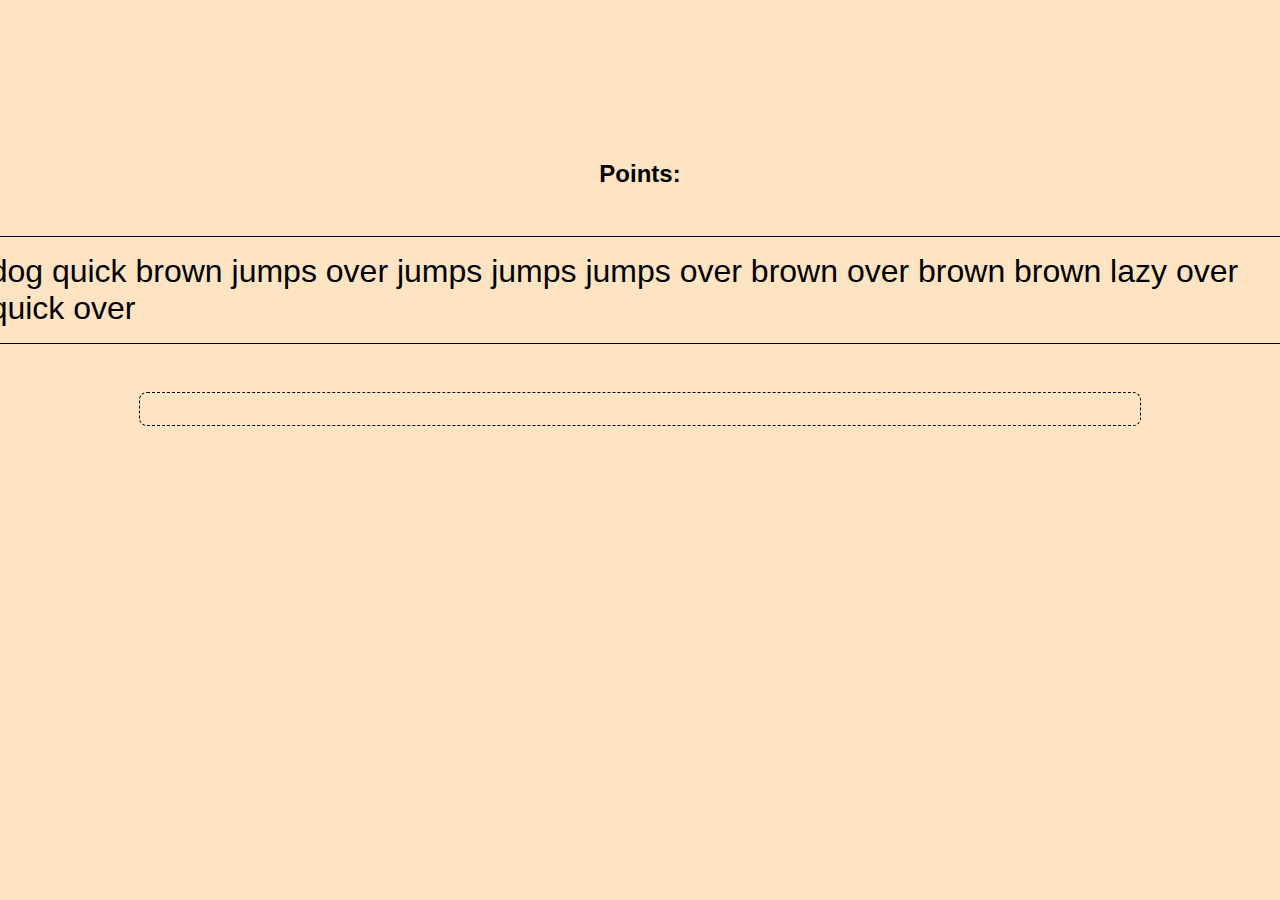
==== index.html @ 06efa425 "initial commit" ====
<!DOCTYPE html>
<html lang="en">
<head>
  <meta charset="UTF-8">
  <meta name="viewport" content="width=device-width, initial-scale=1.0">
  <script src="script.js" defer></script>
  <link rel="stylesheet" href="style.css">
  <title>WormyType</title>
</head>
<body>
  <div class="container">
    <div class="points-container">Points: <span id="points"></span></div>
    <div>
      <div id="target"></div>
    </div>
    <div>
      <p id="input"></p>
    </div>
  </div>
</body>
</html>
---- style.css ----
* {
  margin: 0;
  padding: 0;
  box-sizing: border-box;
}

body {
  background-color: bisque;
  font-family: 'Segoe UI', Tahoma, Geneva, Verdana, sans-serif;
}

.container {
  display: flex;
  flex-direction: column;
  align-items: center;
  justify-content: center;
  margin-top: 10rem;
  gap: 3rem;
}

.points-container {
  font-size: 1.5rem;
  font-weight: bold;
}

#target {
  font-size: 2rem;
  padding: 1rem;
  border: 1px solid black;
  border-radius: 0.5rem;
  min-width: 75ch;
  max-height: 15rem;
  overflow-y: auto;
}

#input {
  font-size: 1.5rem;
  padding: 1rem;
  border: 1px dashed black;
  border-radius: 0.5rem;
  min-width: 75ch;
}
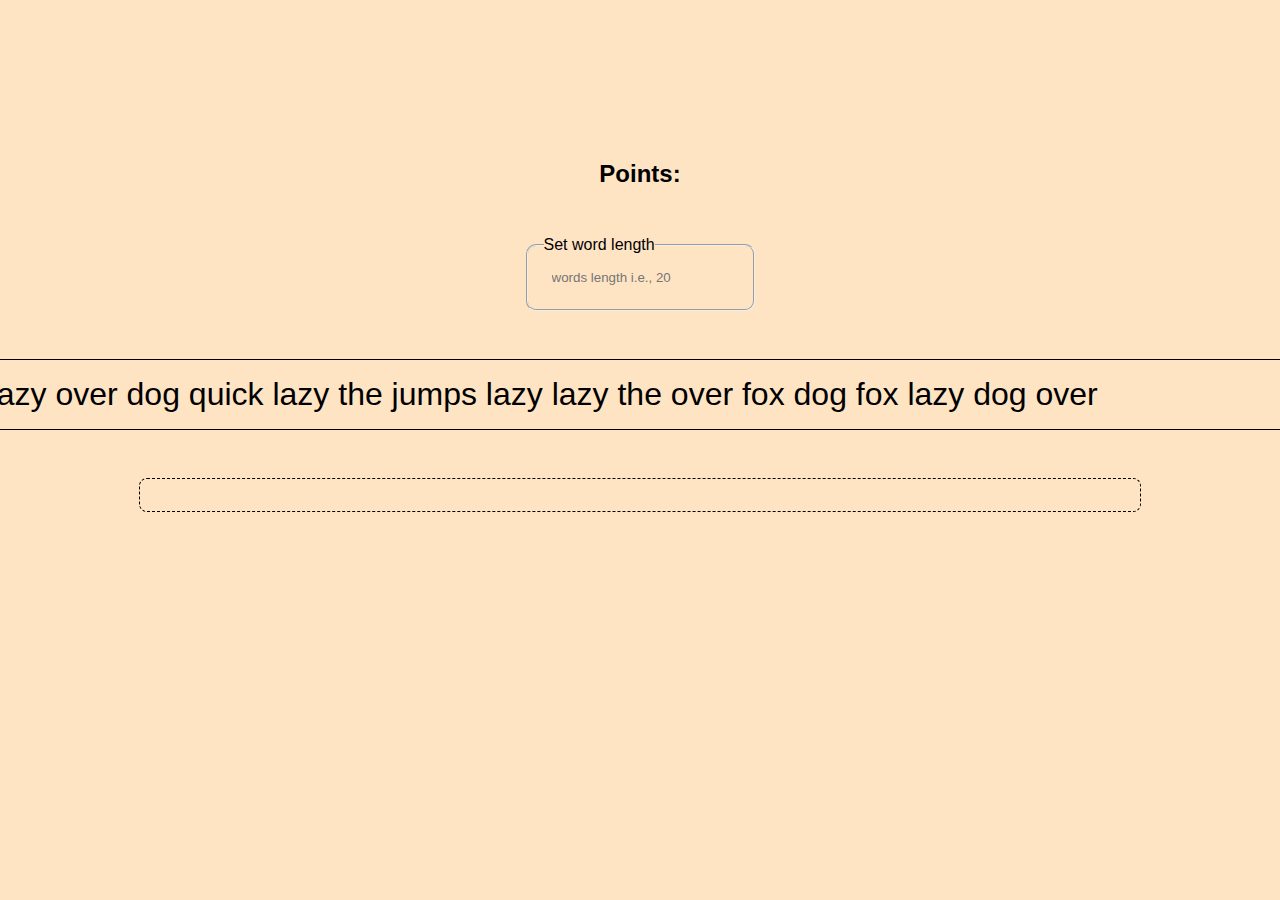
==== commit f886378d: "add word length" ====
--- a/index.html
+++ b/index.html
@@ -1,21 +1,31 @@
 <!DOCTYPE html>
 <html lang="en">
-<head>
-  <meta charset="UTF-8">
-  <meta name="viewport" content="width=device-width, initial-scale=1.0">
-  <script src="script.js" defer></script>
-  <link rel="stylesheet" href="style.css">
-  <title>WormyType</title>
-</head>
-<body>
-  <div class="container">
-    <div class="points-container">Points: <span id="points"></span></div>
-    <div>
-      <div id="target"></div>
+  <head>
+    <meta charset="UTF-8" />
+    <meta name="viewport" content="width=device-width, initial-scale=1.0" />
+    <script src="script.js" defer></script>
+    <link rel="stylesheet" href="style.css" />
+    <title>WormyType</title>
+  </head>
+  <body>
+    <div class="container">
+      <div class="points-container">Points: <span id="points"></span></div>
+      <fieldset>
+        <legend>Set word length</legend>
+        <form id="word_length_form">
+          <input
+            name="words_length"
+            type="number"
+            placeholder="words length i.e., 20"
+          />
+        </form>
+      </fieldset>
+      <div>
+        <div id="target"></div>
+      </div>
+      <div>
+        <p id="input"></p>
+      </div>
     </div>
-    <div>
-      <p id="input"></p>
-    </div>
-  </div>
-</body>
-</html>+  </body>
+</html>
--- a/style.css
+++ b/style.css
@@ -28,7 +28,7 @@
   padding: 1rem;
   border: 1px solid black;
   border-radius: 0.5rem;
-  min-width: 75ch;
+  width: 75ch;
   max-height: 15rem;
   overflow-y: auto;
 }
@@ -39,4 +39,18 @@
   border: 1px dashed black;
   border-radius: 0.5rem;
   min-width: 75ch;
+  text-align: center;
+}
+
+.container > fieldset {
+  padding-inline: 1rem;
+  padding-bottom: 1rem;
+  padding-top: 0.5rem;
+  border-radius: 10px;
+}
+
+.container > fieldset > form > input {
+  padding: 0.5rem;
+  background: none;
+  border: none;
 }